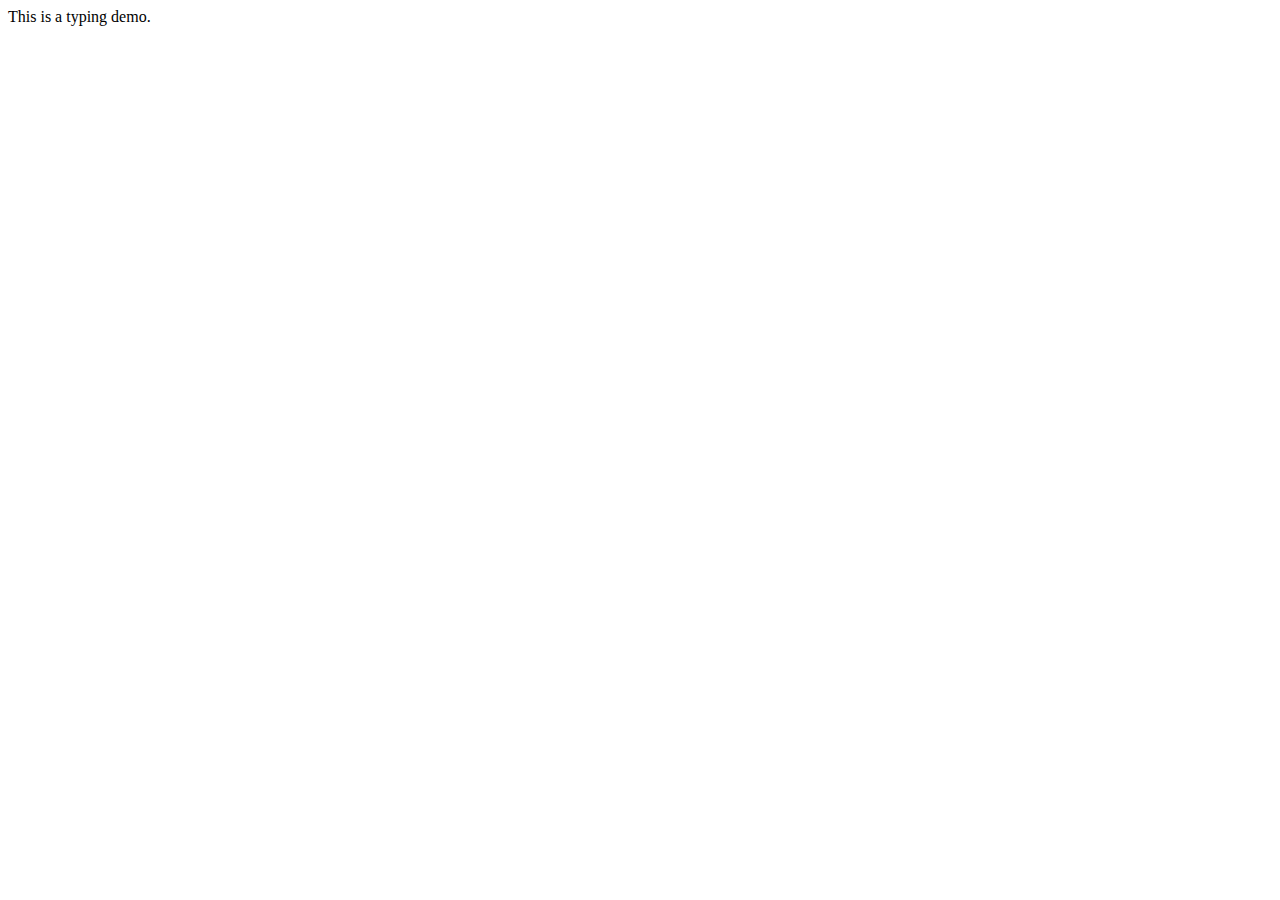
==== HTML/index.html @ a691c7c1 "Initialize 10:32AM" ====
<!DOCTYPE html>
<html lang="en">
<head>
    <meta charset="UTF-8">
    <meta http-equiv="X-UA-Compatible" content="IE=edge">
    <meta name="viewport" content="width=device-width, initial-scale=1.0">
    <title>Document</title>
</head>
<body>
    <div class="wrapper">
        <div class="typing-demo">
          This is a typing demo.
        </div>
    </div>




</body>
</html>
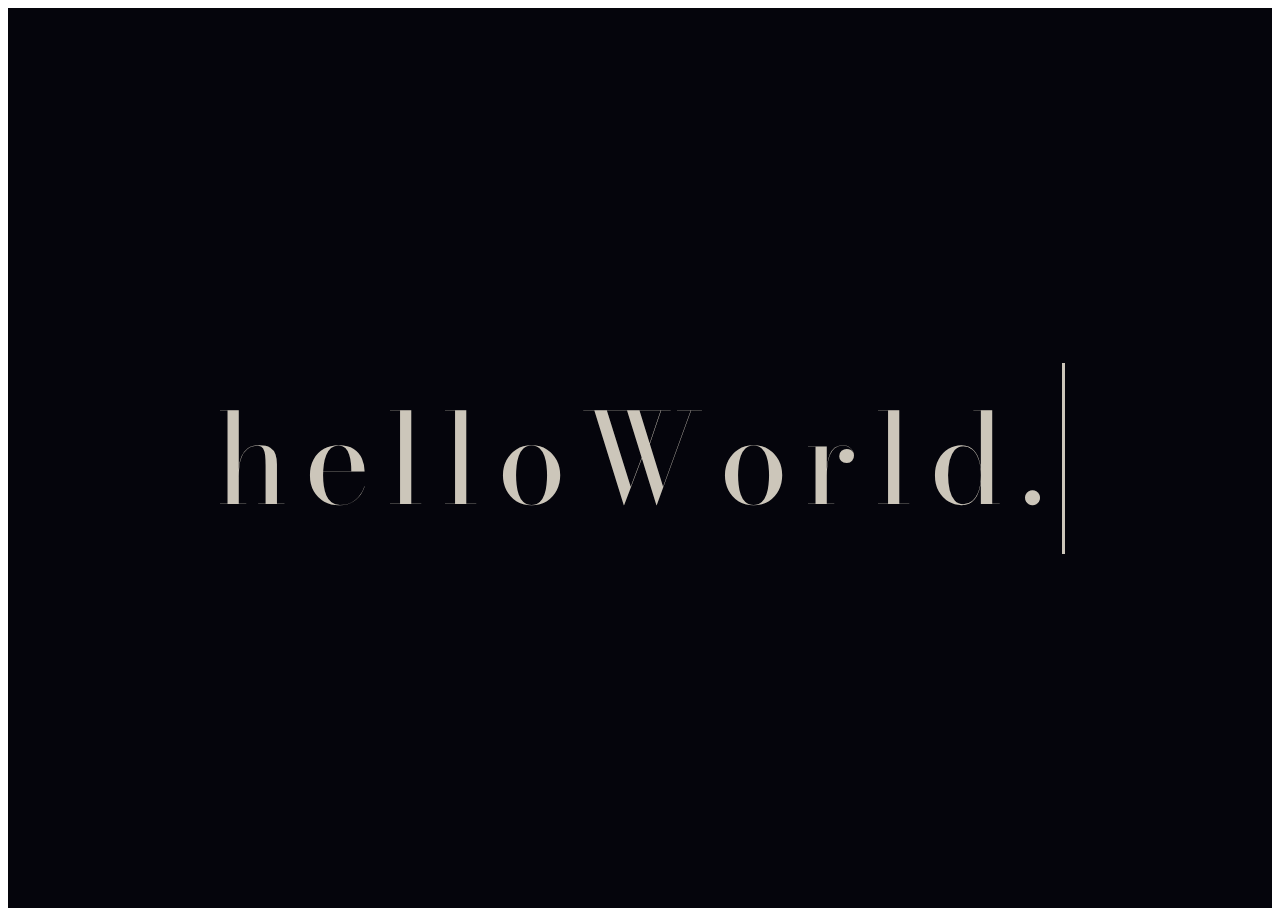
==== commit a924e9e8: "Update 1.0" ====
--- a/HTML/index.html
+++ b/HTML/index.html
@@ -4,17 +4,17 @@
     <meta charset="UTF-8">
     <meta http-equiv="X-UA-Compatible" content="IE=edge">
     <meta name="viewport" content="width=device-width, initial-scale=1.0">
-    <title>Document</title>
+    <link rel='stylesheet' href='/CSS/styles.css'>
+    <link rel="preconnect" href="https://fonts.googleapis.com">
+<link rel="preconnect" href="https://fonts.gstatic.com" crossorigin>
+<link href="https://fonts.googleapis.com/css2?family=Abril+Fatface&family=Bodoni+Moda&family=Croissant+One&family=Merriweather:wght@300&family=Work+Sans:wght@100&display=swap" rel="stylesheet">
+    <title>helloWorldBYjwalla7</title>
 </head>
 <body>
-    <div class="wrapper">
-        <div class="typing-demo">
-          This is a typing demo.
+    <div class='wrapper'>
+        <div class='typing-demo'>
+          helloWorld.
         </div>
     </div>
-
-
-
-
 </body>
 </html>--- a/CSS/styles.css
+++ b/CSS/styles.css
@@ -0,0 +1,34 @@
+
+.wrapper {
+    background-color: rgba(5, 5, 12, 1);
+    height: 100vh;
+    display: flex;
+    align-items: center;
+    justify-content: center;
+  }
+  
+  .typing-demo {
+    color: #ccc6ba;
+    width: 11ch;
+    animation: typing 1.5s steps(11), blink .5s step-end infinite alternate;
+    white-space: nowrap;
+    overflow: hidden;
+    border-right: 3px solid;
+    text-align: center;
+    font-family: 'Bodoni Moda', monospace;
+    letter-spacing: .13em;
+    font-size: 125px;
+  }
+  
+  
+  @keyframes typing {
+    from {
+      width: 0
+    }
+  }
+      
+  @keyframes blink {
+    50% {
+      border-color: transparent
+    }
+  }